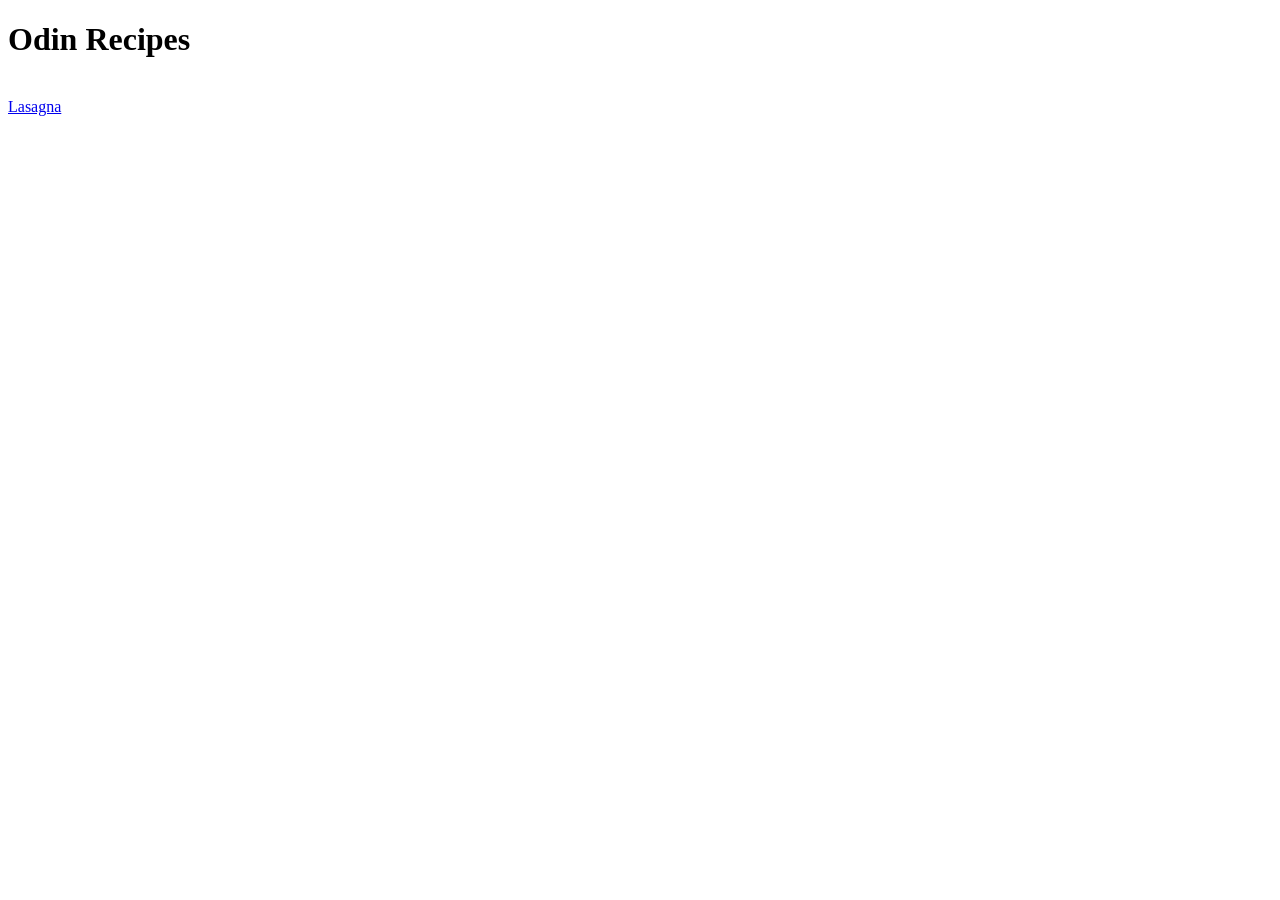
==== index.html @ 81cf259f "Add lasagna image, ingredients and steps" ====
<!DOCTYPE html>
<html lang="en">
<head>
    <meta charset="UTF-8">
    <meta name="viewport" content="width=device-width, initial-scale=1.0">
    <title>Document</title>
</head>
<body>
    <h1>Odin Recipes</h1>
    <br>
    <a href="./recipes/lasagna.html">Lasagna</a>
</body>
</html>
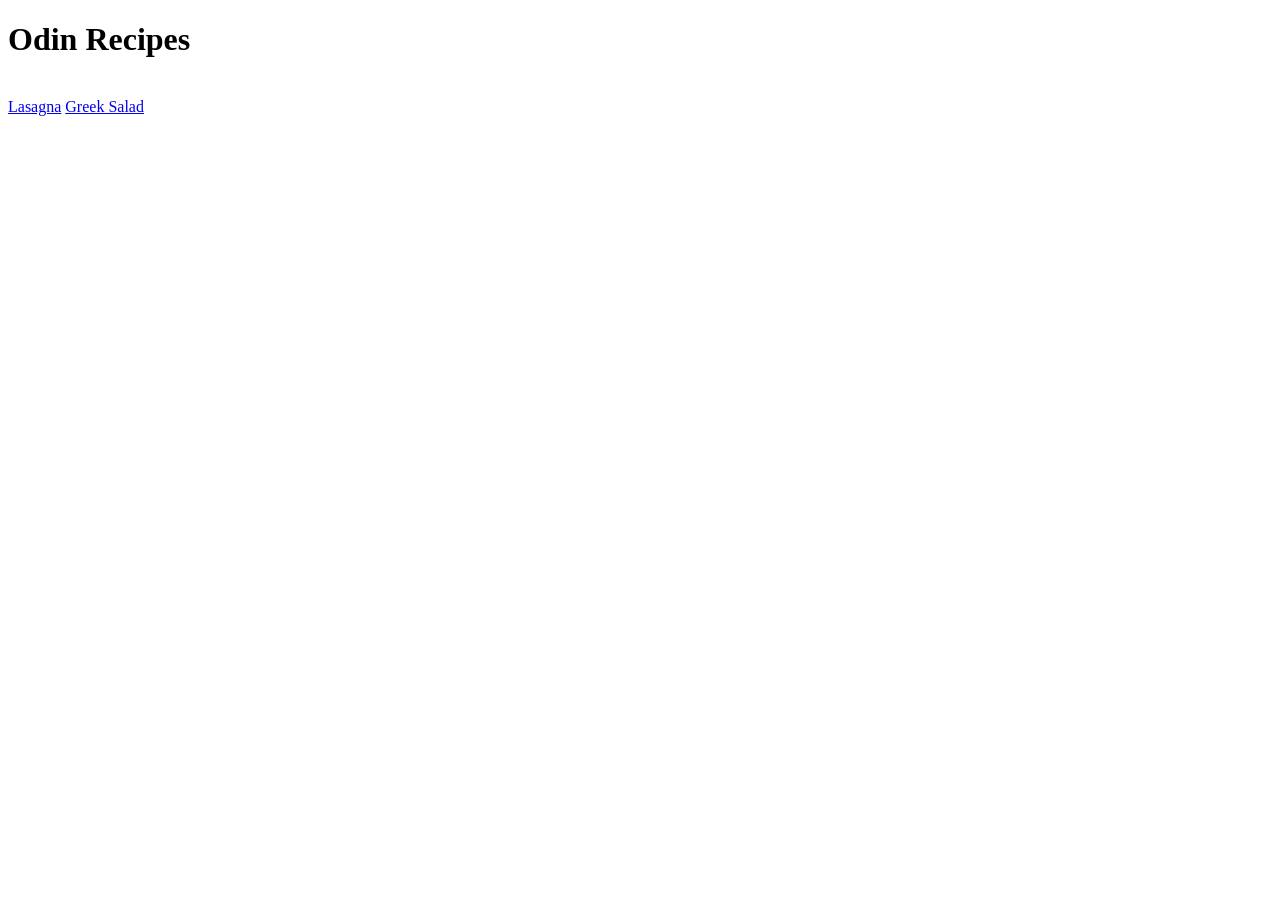
==== commit 020ca9b1: "Add greek page page Add link to greek salad page on homepage" ====
--- a/index.html
+++ b/index.html
@@ -9,5 +9,6 @@
     <h1>Odin Recipes</h1>
     <br>
     <a href="./recipes/lasagna.html">Lasagna</a>
+    <a href="./recipes/greek-salad.html">Greek Salad</a>
 </body>
 </html>
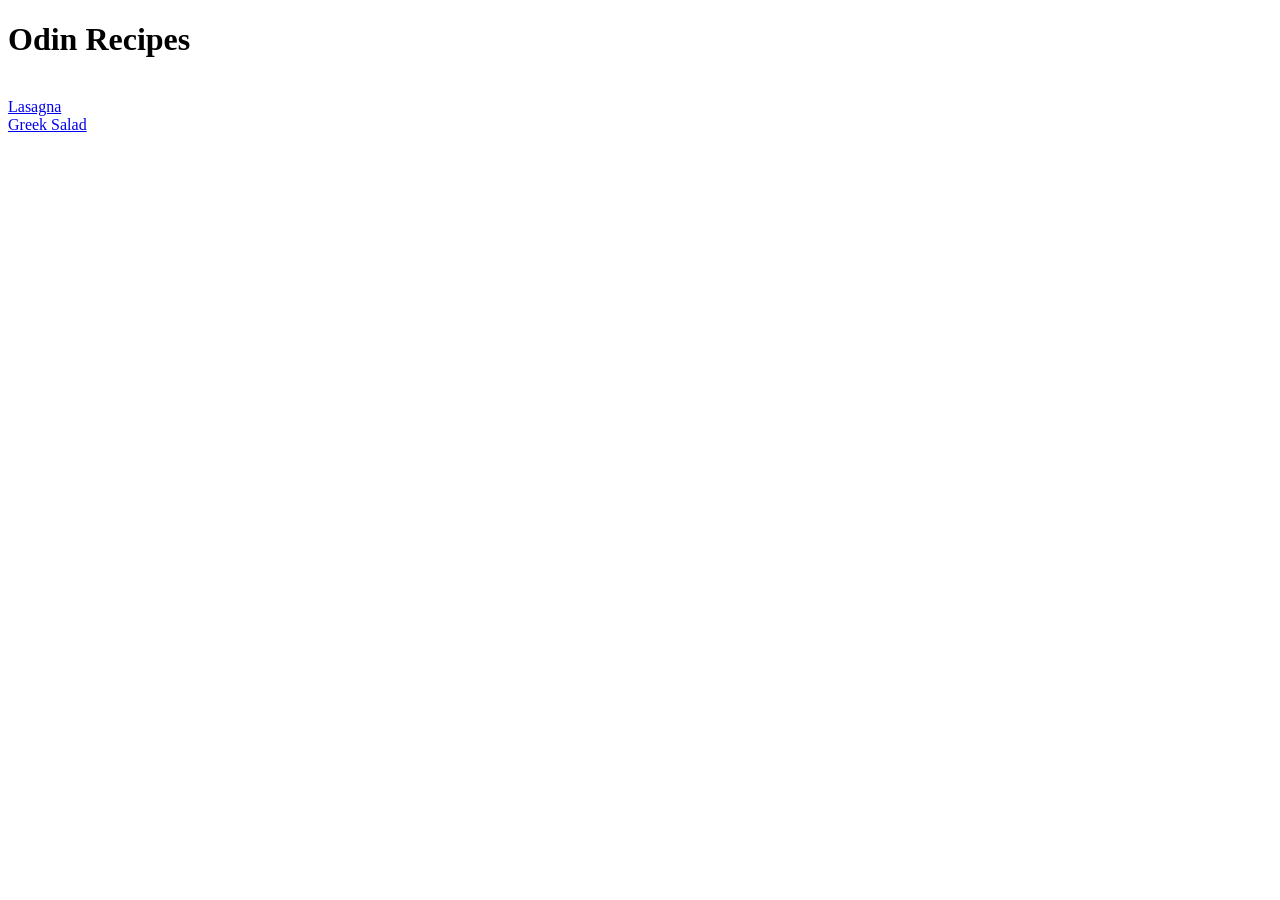
==== commit a778609c: "Add break on homepage" ====
--- a/index.html
+++ b/index.html
@@ -9,6 +9,7 @@
     <h1>Odin Recipes</h1>
     <br>
     <a href="./recipes/lasagna.html">Lasagna</a>
+    <br>
     <a href="./recipes/greek-salad.html">Greek Salad</a>
 </body>
 </html>
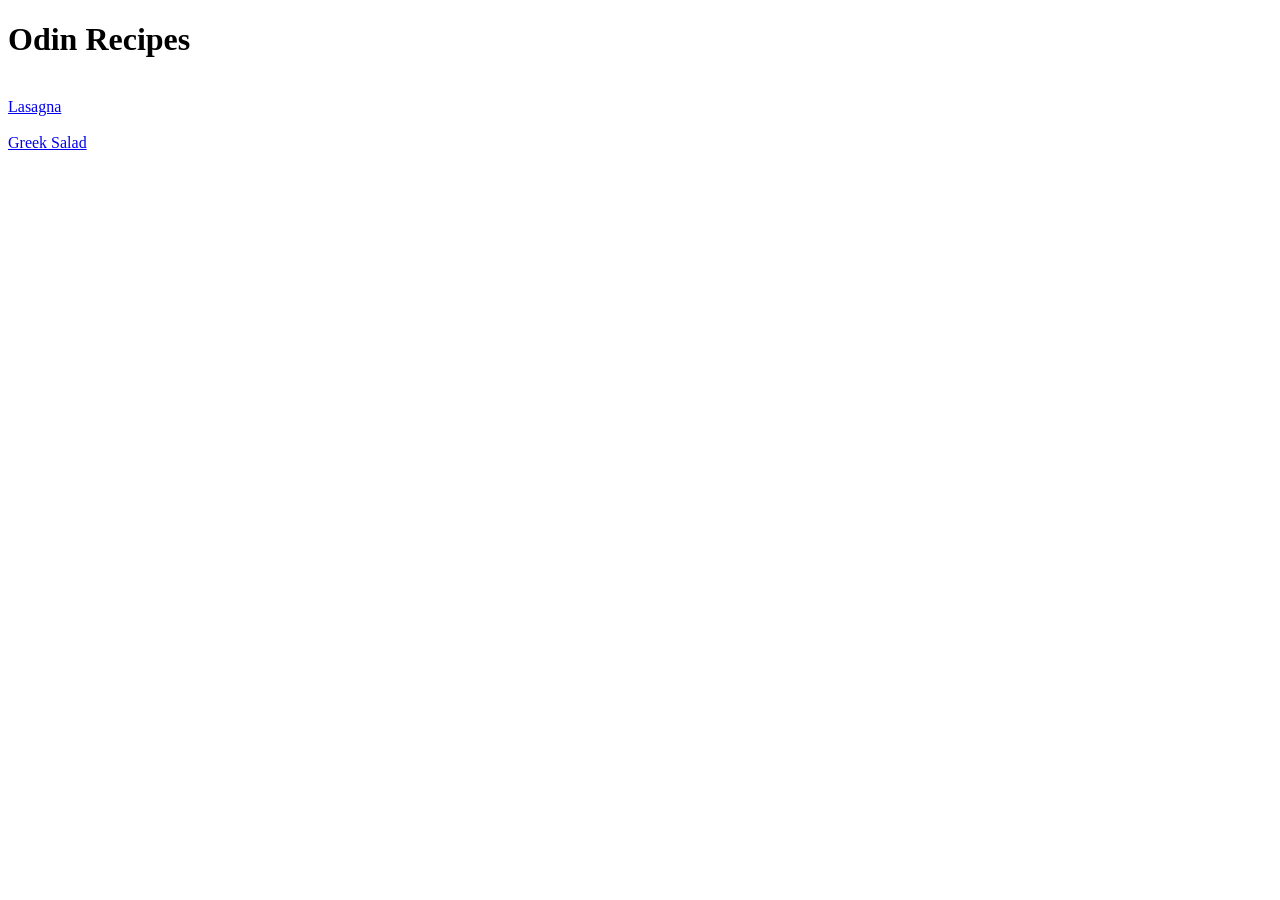
==== commit 419b860e: "Added colors, padding, margin, borders" ====
--- a/index.html
+++ b/index.html
@@ -4,12 +4,17 @@
     <meta charset="UTF-8">
     <meta name="viewport" content="width=device-width, initial-scale=1.0">
     <title>Document</title>
+    <link rel="stylesheet" href="styles.css">
 </head>
 <body>
     <h1>Odin Recipes</h1>
     <br>
+    <div class="link">
     <a href="./recipes/lasagna.html">Lasagna</a>
+    </div>
     <br>
+    <div class="link"></div>
     <a href="./recipes/greek-salad.html">Greek Salad</a>
+    </div>
 </body>
 </html>
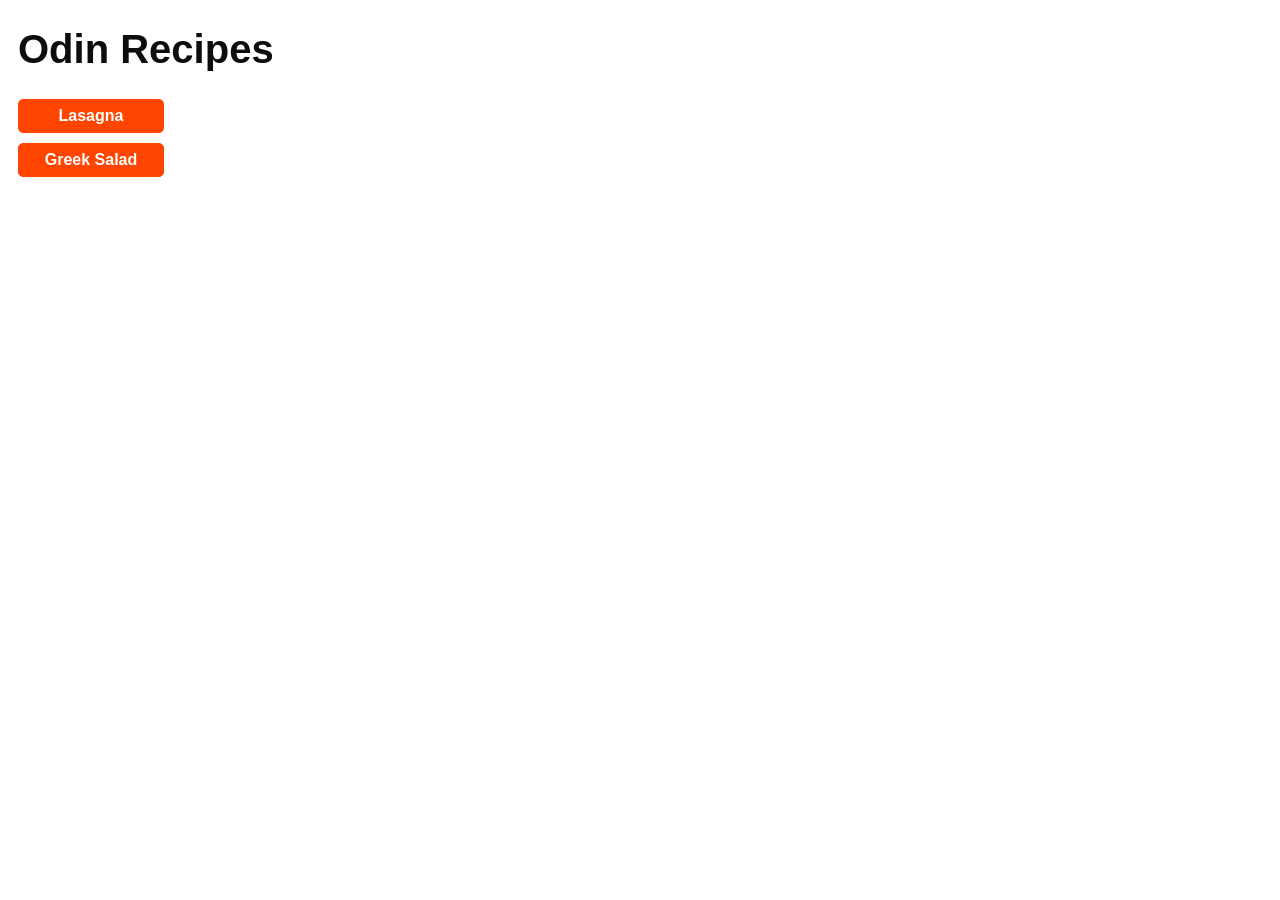
==== commit 1e2afabb: "Fix styles.css link" ====
--- a/index.html
+++ b/index.html
@@ -4,16 +4,14 @@
     <meta charset="UTF-8">
     <meta name="viewport" content="width=device-width, initial-scale=1.0">
     <title>Document</title>
-    <link rel="stylesheet" href="styles.css">
+    <link rel="stylesheet" href="./recipes/styles.css">
 </head>
 <body>
     <h1>Odin Recipes</h1>
-    <br>
     <div class="link">
     <a href="./recipes/lasagna.html">Lasagna</a>
     </div>
-    <br>
-    <div class="link"></div>
+    <div class="link">
     <a href="./recipes/greek-salad.html">Greek Salad</a>
     </div>
 </body>
--- a/recipes/styles.css
+++ b/recipes/styles.css
@@ -0,0 +1,51 @@
+img {
+    width:400px;
+    height:auto;
+    border-radius: 5px;
+    display: inline-block;
+    margin: 10px;
+}
+
+*{
+    font-family: Arial, Helvetica, sans-serif;
+    color: #000000F2;
+}
+
+.card{
+    display:inline-block;
+    margin: 10px;
+    border: 3px solid salmon;
+    border-radius:10px;
+    padding:20px;
+}
+
+li{
+    margin-bottom: 10px;
+    line-height: 2rem;
+}
+
+h1{
+    margin-left: 10px;
+    font-weight: bolder;
+    font-size: 40px;
+}
+
+.spacer{
+    height: 20px;
+}
+
+.link{
+    border: 1px solid orangered;
+    width: 130px;
+    padding: 7px;
+    margin:10px;
+    border-radius: 5px;
+    text-align: center;
+    background-color: orangered;
+}
+
+a{
+    text-decoration: none;
+    color: white;
+    font-weight: bold;
+}
